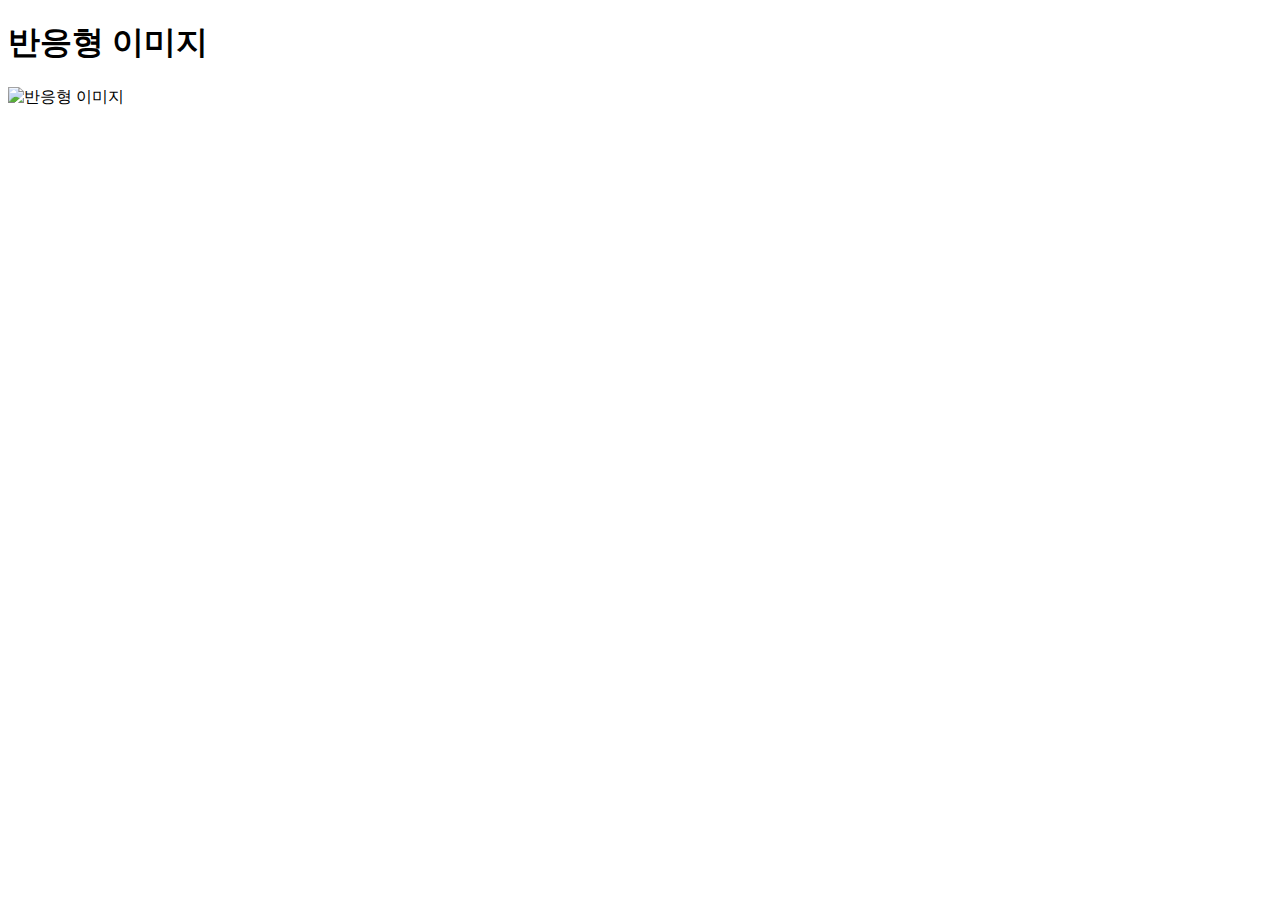
==== img.html @ 9c1b8c84 "다른 개발자가 리모트 레포에 반영" ====
<!DOCTYPE html>
<html lang="en">
<head>
   <meta charset="UTF-8">
   <meta name="viewport" content="width=device-width, initial-scale=1.0">
   <title>다른 개발자입니다~</title>
</head>
<body>
   <h1>반응형 이미지</h1>
   <img
      src=""
      srcset="https://via.placeholder.com/300x300 300w,
              https://via.placeholder.com/450x450 450w,
              https://via.placeholder.com/700x700 700w"
      sizes="(min-width: 700px) 700px,
             (min-width: 450px) 450px,
             300px"
      alt="반응형 이미지"
   >
</body>
</html>
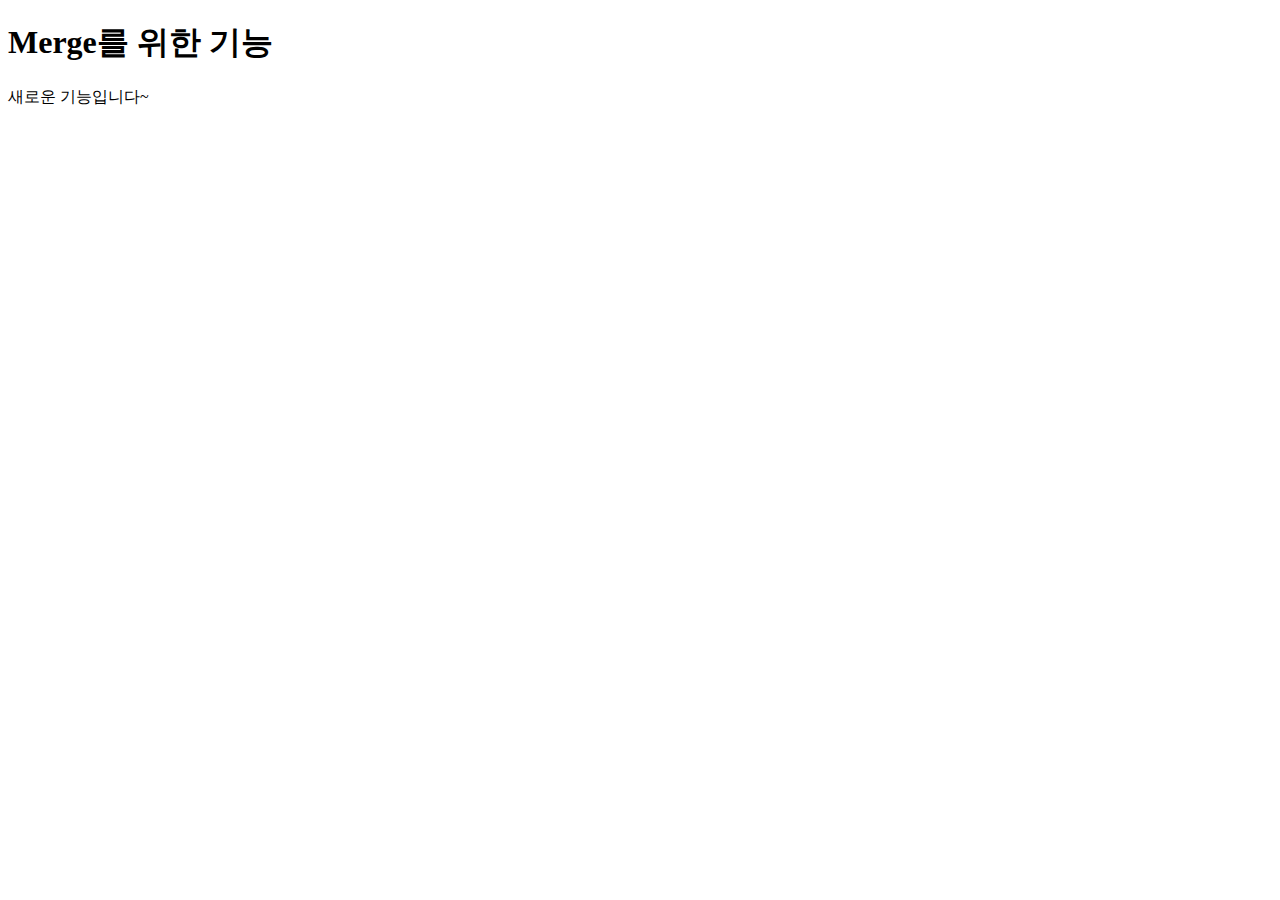
==== commit f9d732b9: "새로운 기능 추가" ====
--- a/img.html
+++ b/img.html
@@ -3,19 +3,10 @@
 <head>
    <meta charset="UTF-8">
    <meta name="viewport" content="width=device-width, initial-scale=1.0">
-   <title>다른 개발자입니다~</title>
+   <title>버그 수정 중!!!!</title>
 </head>
 <body>
-   <h1>반응형 이미지</h1>
-   <img
-      src=""
-      srcset="https://via.placeholder.com/300x300 300w,
-              https://via.placeholder.com/450x450 450w,
-              https://via.placeholder.com/700x700 700w"
-      sizes="(min-width: 700px) 700px,
-             (min-width: 450px) 450px,
-             300px"
-      alt="반응형 이미지"
-   >
+   <h1>Merge를 위한 기능</h1>
+   <p>새로운 기능입니다~</p>
 </body>
 </html>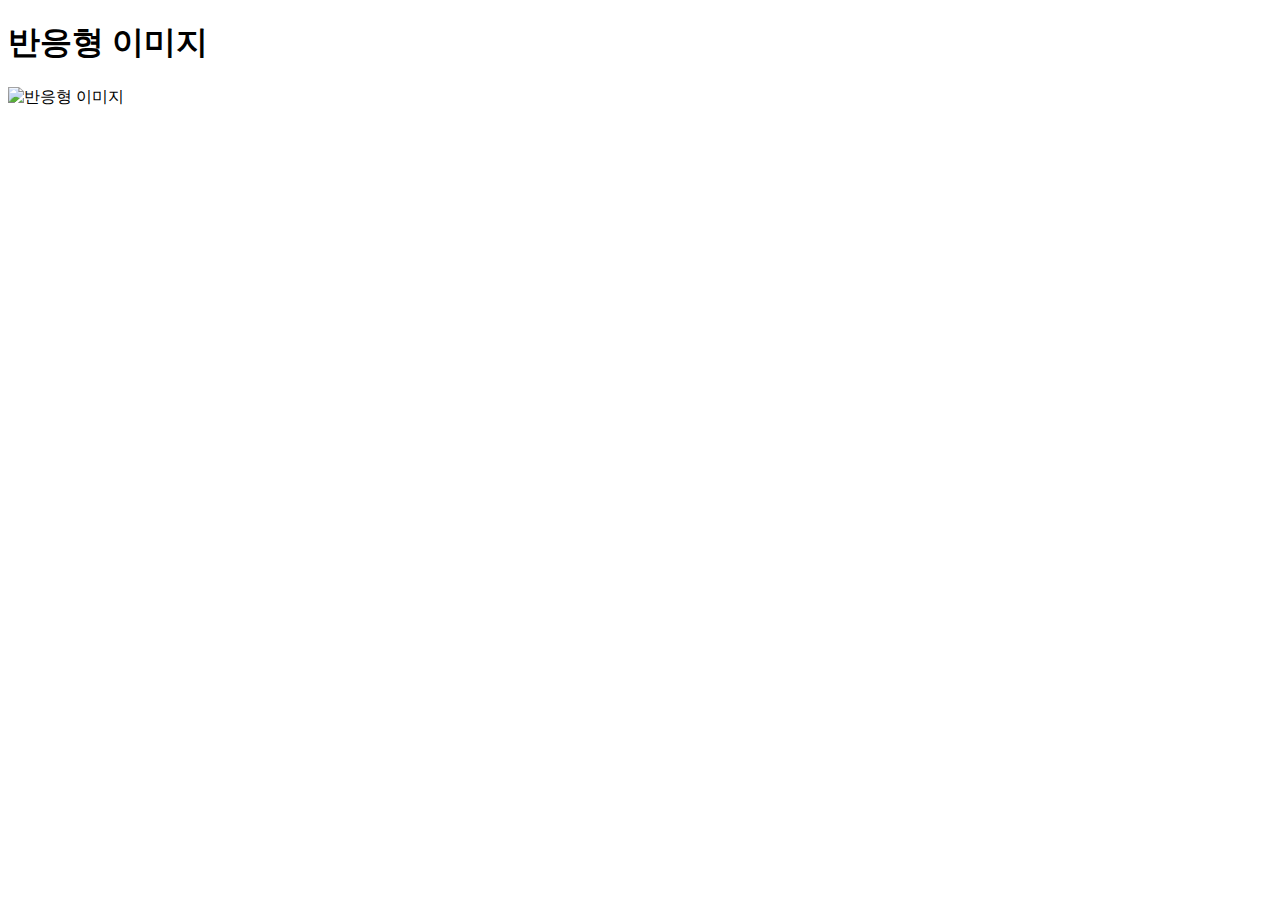
==== commit edcef413: "메인은 계속 진행합니다" ====
--- a/img.html
+++ b/img.html
@@ -3,10 +3,19 @@
 <head>
    <meta charset="UTF-8">
    <meta name="viewport" content="width=device-width, initial-scale=1.0">
-   <title>버그 수정 중!!!!</title>
+   <title>메인은 계속적으로 새 브랜치 영향없이 진행!!</title>
 </head>
 <body>
-   <h1>Merge를 위한 기능</h1>
-   <p>새로운 기능입니다~</p>
+   <h1>반응형 이미지</h1>
+   <img
+      src=""
+      srcset="https://via.placeholder.com/300x300 300w,
+              https://via.placeholder.com/450x450 450w,
+              https://via.placeholder.com/700x700 700w"
+      sizes="(min-width: 700px) 700px,
+             (min-width: 450px) 450px,
+             300px"
+      alt="반응형 이미지"
+   >
 </body>
 </html>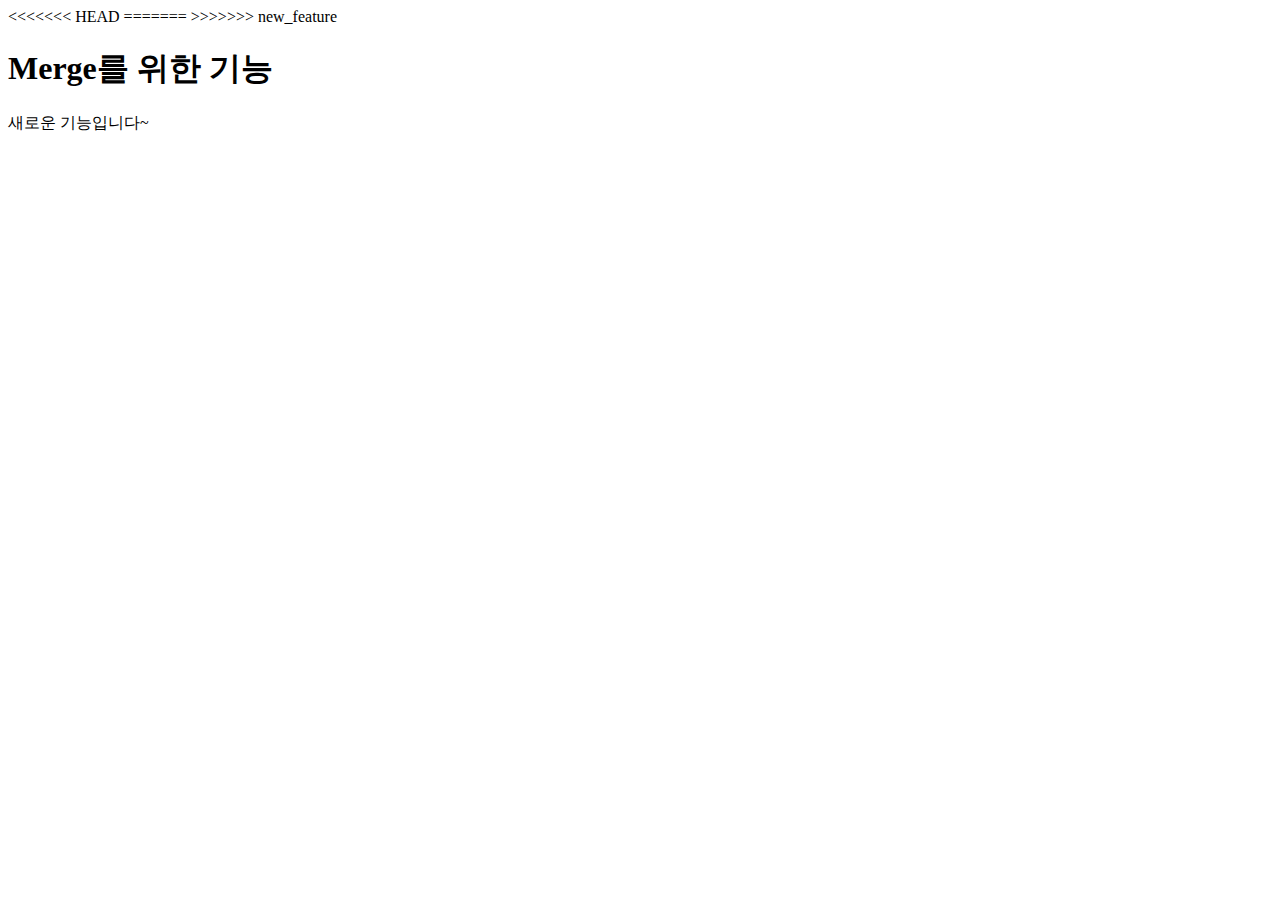
==== commit f0af4f8e: "Merge branch 'new_feature'" ====
--- a/img.html
+++ b/img.html
@@ -3,19 +3,14 @@
 <head>
    <meta charset="UTF-8">
    <meta name="viewport" content="width=device-width, initial-scale=1.0">
+<<<<<<< HEAD
    <title>메인은 계속적으로 새 브랜치 영향없이 진행!!</title>
+=======
+   <title>버그 수정 중!!!!</title>
+>>>>>>> new_feature
 </head>
 <body>
-   <h1>반응형 이미지</h1>
-   <img
-      src=""
-      srcset="https://via.placeholder.com/300x300 300w,
-              https://via.placeholder.com/450x450 450w,
-              https://via.placeholder.com/700x700 700w"
-      sizes="(min-width: 700px) 700px,
-             (min-width: 450px) 450px,
-             300px"
-      alt="반응형 이미지"
-   >
+   <h1>Merge를 위한 기능</h1>
+   <p>새로운 기능입니다~</p>
 </body>
 </html>